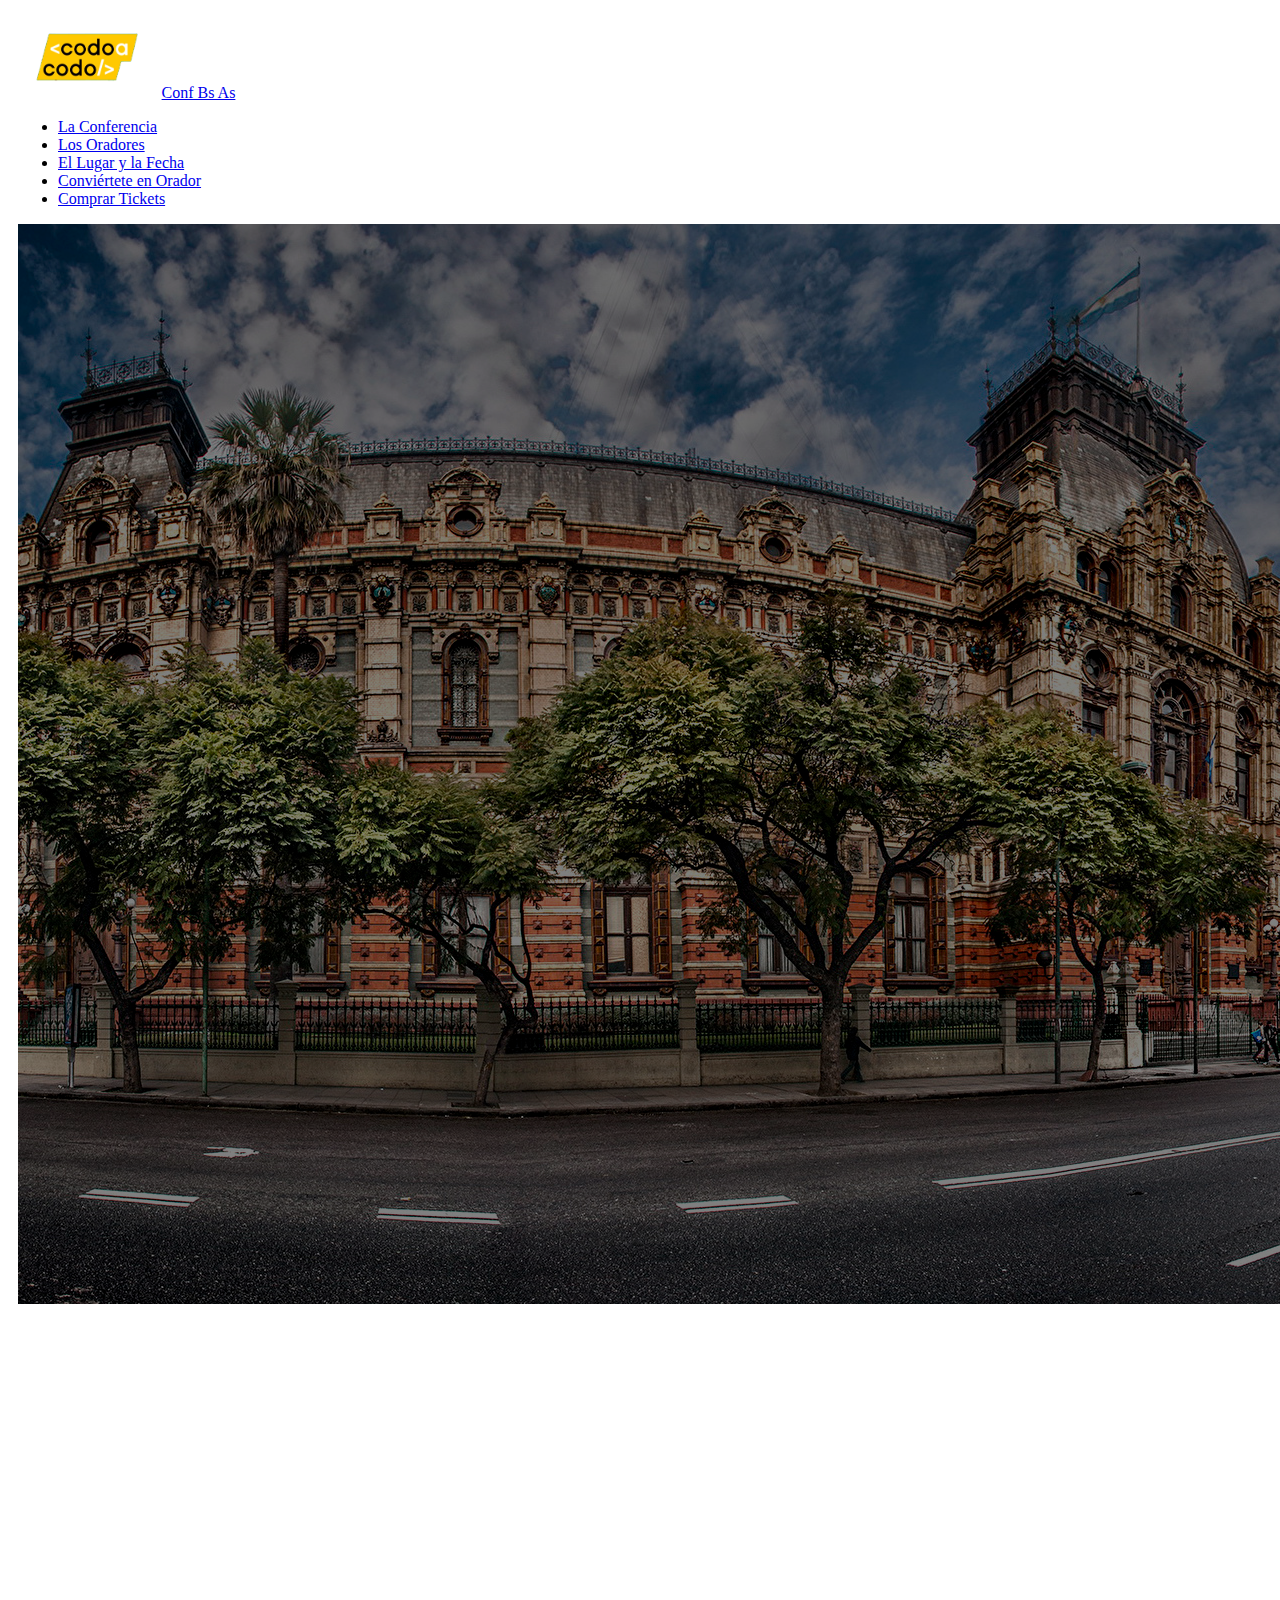
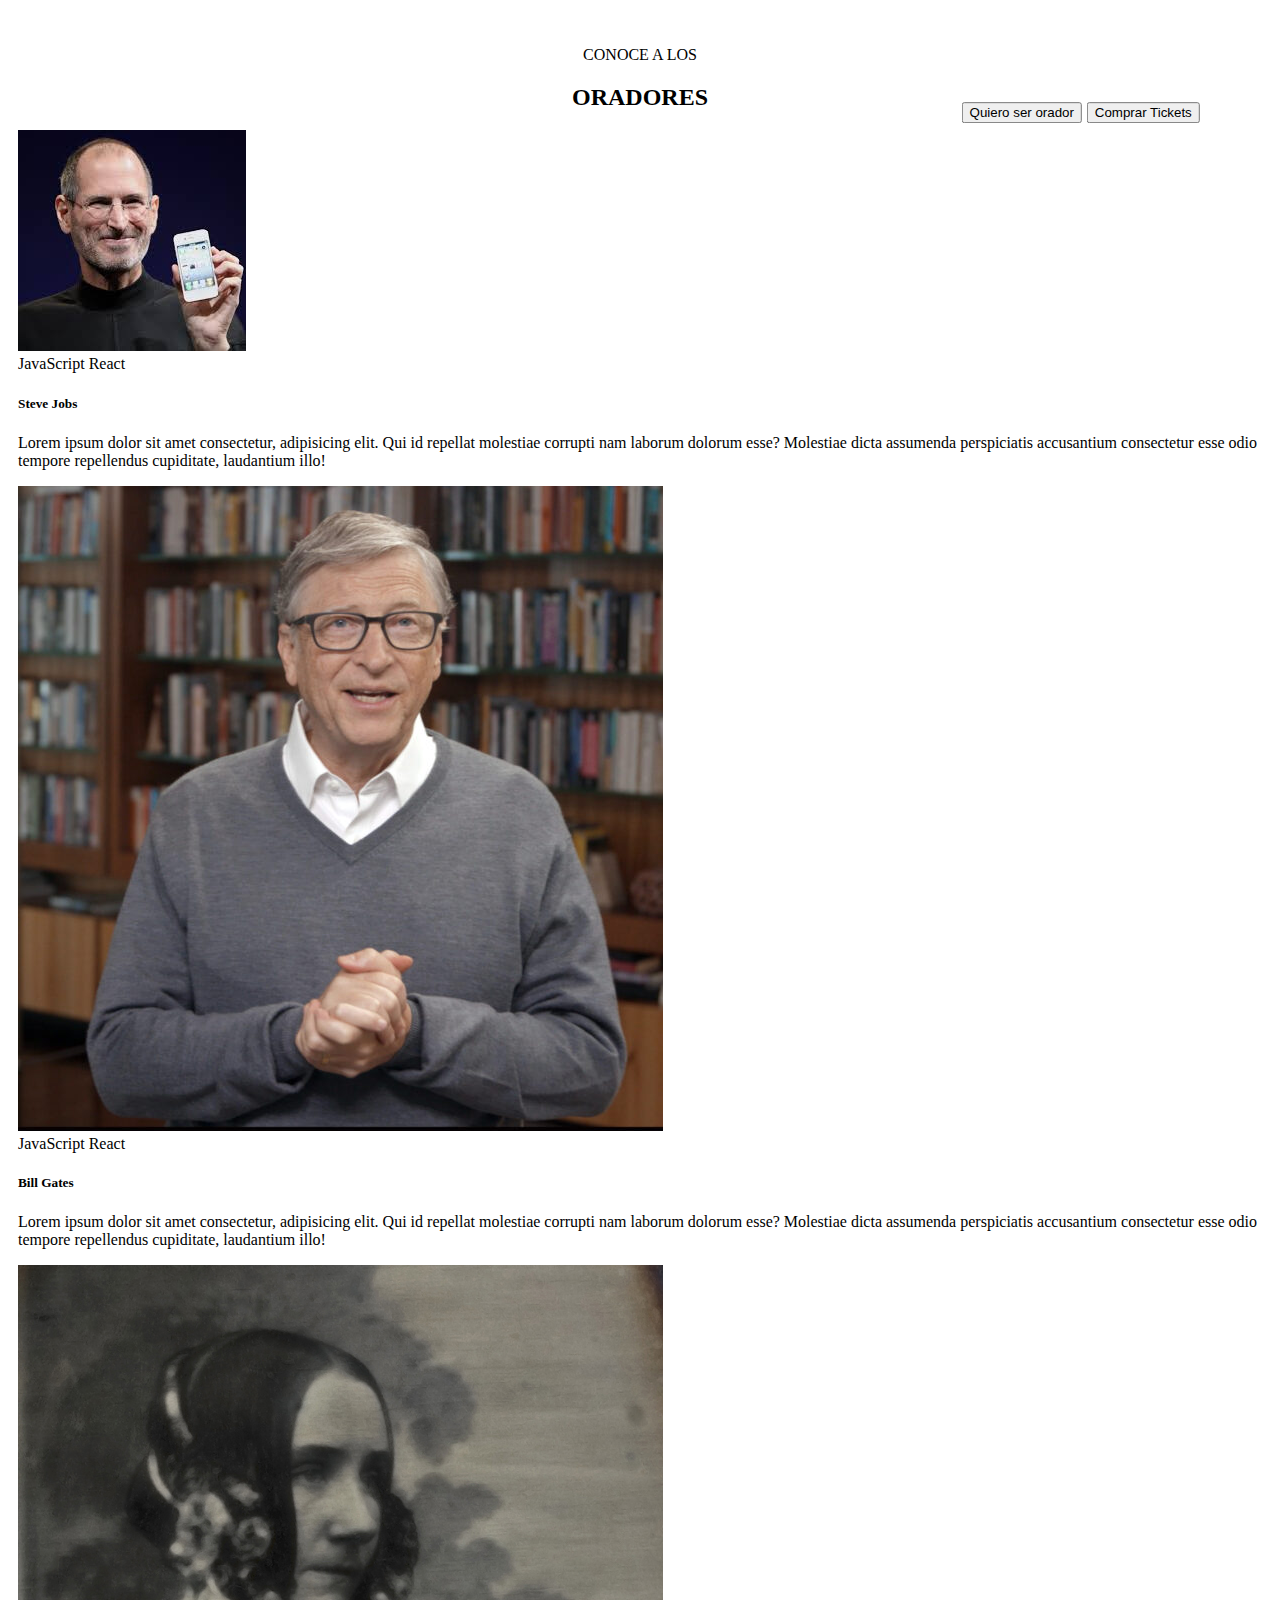
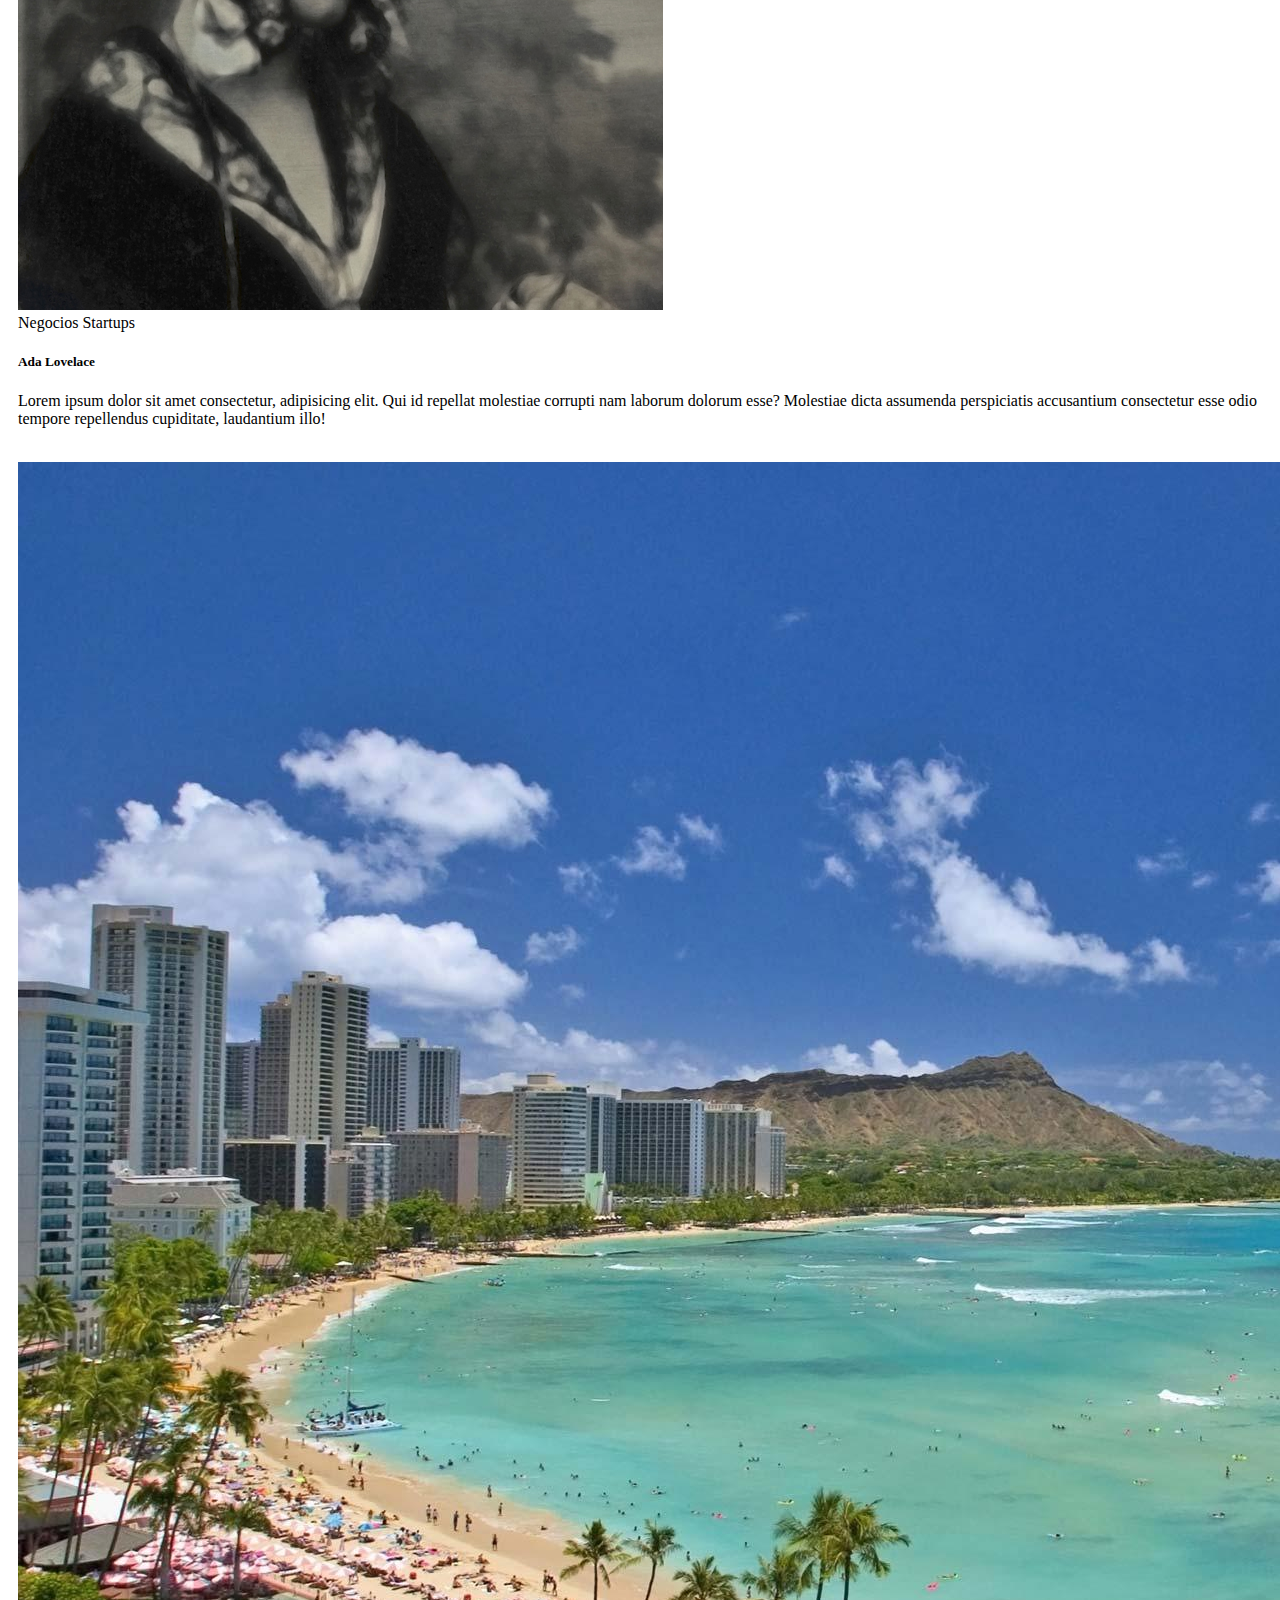
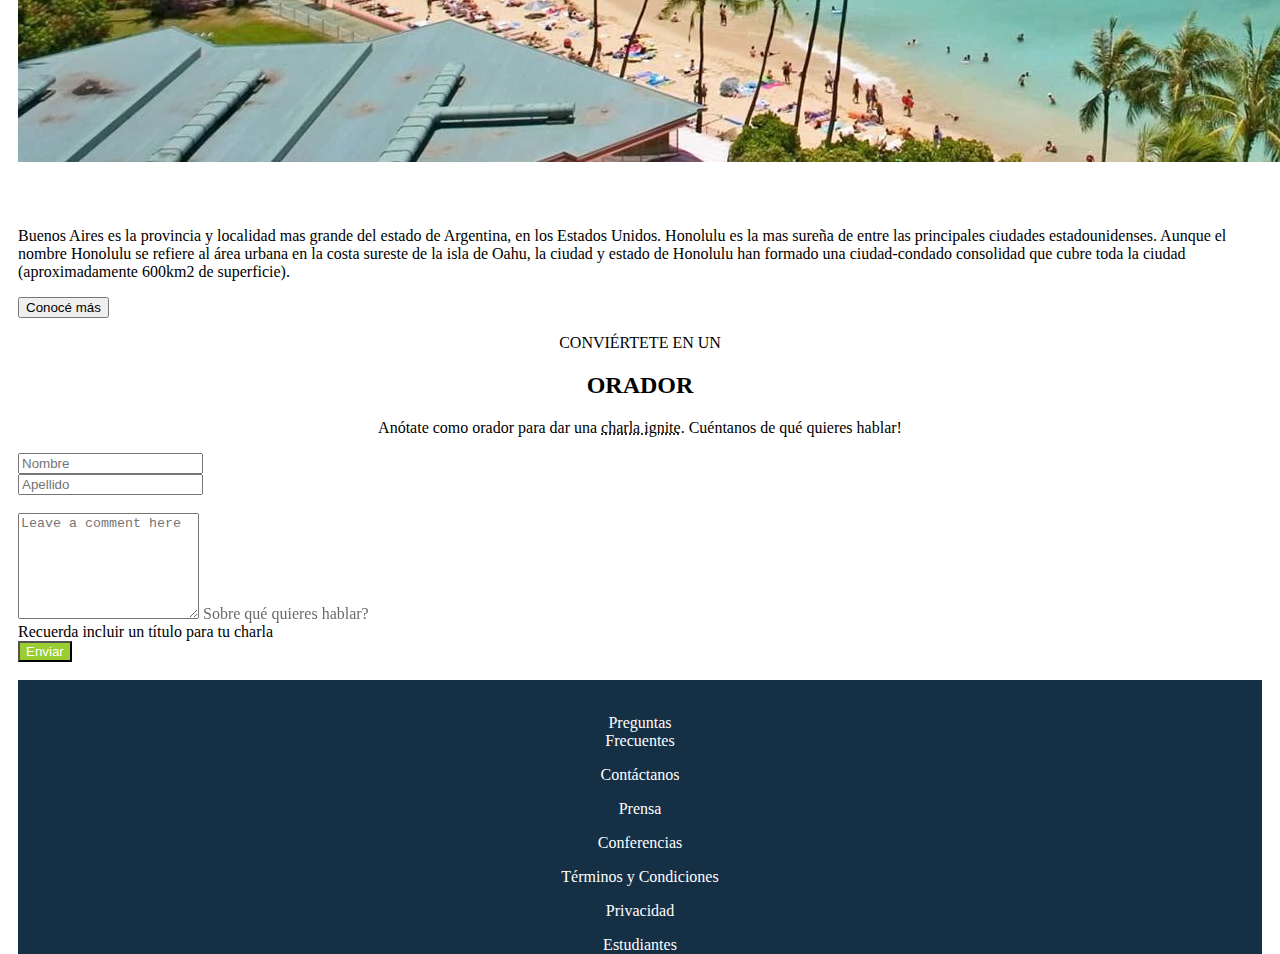
==== index.html @ 174b6a00 "Rename mindex.html to index.html" ====
<!doctype html>
<html lang="en">
  <head>
    <meta charset="utf-8">
    <meta name="viewport" content="width=device-width, initial-scale=1">
    <title>Codo a Codo Bootstrap</title>
    <link href="https://cdn.jsdelivr.net/npm/bootstrap@5.2.1/dist/css/bootstrap.min.css" rel="stylesheet" integrity="sha384-iYQeCzEYFbKjA/T2uDLTpkwGzCiq6soy8tYaI1GyVh/UjpbCx/TYkiZhlZB6+fzT" crossorigin="anonymous">
    <link rel="stylesheet" href="css/mstyles.css">
  </head>
  <body>
    
    <div class="container-fluid">

       <!--Inicio de nav-->
      <section id="nav">
        <nav class="navbar navbar-expand-lg bg-dark">
         <div class="container-fluid">
           <div>
             <img src="codoacodo.png" id="imagencodo" alt="codoacodo" height="80px">
             <a class="navbar-brand text-white" href="#" id="confbsas">Conf Bs As</a>
           </div>
           <ul class="nav justify-content-end">
            <li class="nav-item">
              <a class="nav-link active text-white" aria-current="page" href="#">La Conferencia</a>
            </li>
            <li class="nav-item">
              <a class="nav-link disabled" href="#">Los Oradores</a>
            </li>
            <li class="nav-item">
              <a class="nav-link disabled" href="#">El Lugar y la Fecha</a>
            </li>
            <li class="nav-item">
              <a class="nav-link disabled" href="#">Conviértete en Orador</a>
            </li>
            <li class="nav-item">
              <a class="nav-link text-success" href="#" id="tickets">Comprar Tickets</a>
            </li>
           </ul>
         </div>
        </nav>
      </section>
      <!--Fin de mi nav--> 

			<!--Inicio de Card-->
			<section id="cardba1 container-fluid">

				<div class="card">
					<img src="ba1.jpg" class="card-img fotoosn" alt="ba1" id="ba1">
					<div class="card-img-overlay" id="texto">
								 <h1 class="confbsas">Conf Bs As</h1>
									<p id="textoba1">Bs As llega por primera vez a Argentina. Un evento para compartir con<br>
									nuestra comunidad el conocimiento y experiencia de los expertos que<br>
									están creando el futuro de Internet. Ven a conocer a miembros del<br>
									evento, a otros estudiantes de Codo a Codo y los oradores de primer<br>
									nivel que tenemos para tí. Te esperamos!</p><br>
									<button type="button" class="btn btn-outline-light">Quiero ser orador</button>
									<button type="button" class="btn btn-success">Comprar Tickets</button>
					</div>
				</div>
			 </section> <br>
			<!--Fin de card-->

			<!--inicio oradores-->
			<section id="oradores" >
				<p>CONOCE A LOS<p>
				<h2>ORADORES</h2>
			</section>
			<!--fin oradores-->

			<!--Inicio Card Oradores-->
			<section id="card oradores">
			 <div class="container">
				 <div class="row row-cols-1 row-cols-md-3 g-4">
					 <div class="col">
						 <div class="card h-100">
						 <img src="steve.jpg" class="card-img-top" alt="Steve Jobs">
							 <div class="card-body">
								 <span class="badge text-bg-warning">JavaScript</span>
								 <span class="badge text-bg-info">React</span>
								 <h5 class="card-title">Steve Jobs</h5>
								 <p class="card-text">Lorem ipsum dolor sit amet consectetur, adipisicing elit. Qui id repellat molestiae corrupti nam laborum dolorum esse? Molestiae dicta assumenda perspiciatis accusantium consectetur esse odio tempore repellendus cupiditate, laudantium illo!</p>
							 </div>
						 </div>
					 </div>
					 <div class="col">
						 <div class="card h-100">
						 <img src="bill.jpg" class="card-img-top" alt="Bill Gates">
							 <div class="card-body">
								 <span class="badge text-bg-warning">JavaScript</span>
								 <span class="badge text-bg-info">React</span>
								 <h5 class="card-title">Bill Gates</h5>
								 <p class="card-text">Lorem ipsum dolor sit amet consectetur, adipisicing elit. Qui id repellat molestiae corrupti nam laborum dolorum esse? Molestiae dicta assumenda perspiciatis accusantium consectetur esse odio tempore repellendus cupiditate, laudantium illo!</p>
							 </div>
						 </div>
					 </div>
					 <div class="col">
						 <div class="card h-100">
						 <img src="ada.jpeg" class="card-img-top" alt="Ada Lovelace">
							 <div class="card-body">
								 <span class="badge text-bg-secondary">Negocios</span>
								 <span class="badge text-bg-danger">Startups</span>
								 <h5 class="card-title">Ada Lovelace</h5>
								 <p class="card-text">Lorem ipsum dolor sit amet consectetur, adipisicing elit. Qui id repellat molestiae corrupti nam laborum dolorum esse? Molestiae dicta assumenda perspiciatis accusantium consectetur esse odio tempore repellendus cupiditate, laudantium illo!</p>
							 </div>
						 </div>
					 </div>
				 </div>
				</div>  
			</section> <br>
			<!--Fin Card Oradores-->

			<!--Inico de card2-->
			<section id="card2">
			 <div class="card mb-3" style="max-width: max-content;" id="honolulutexto">
				  <div class="row g-0">
					  <div class="col-md-6">
						  <img src="honolulu.jpg" class="img-fluid" alt="honolulu">
					  </div>
					  <div class="col-md-6 text-bg-dark">
						  <div class="card-body">
							  <h5 style="color: white;" class="card-title">Bs As - Octubre</h5>
						  	<p class="card-text" id="textofinal">Buenos Aires es la provincia y localidad mas grande del estado de Argentina, en los Estados Unidos. Honolulu es la mas sureña de entre las principales ciudades estadounidenses. Aunque el nombre Honolulu se refiere al área urbana en la costa sureste de la isla de Oahu, la ciudad y estado de Honolulu han formado una ciudad-condado consolidad que cubre toda la ciudad (aproximadamente 600km2 de superficie).</p>
						  	<button type="button" class="btn btn-outline-light">Conocé más</button>
						  </div>
					  </div>
				  </div>
			 </div>
		  </section>
			<!--Fin de card2-->

			<!--Inicio de Conviertete en un orador-->
			<section id="oradores2">
				<p>CONVIÉRTETE EN UN</p>
				<h2>ORADOR</h2>
				<p>Anótate como orador para dar una <abbr title="attribute">charla ignite</abbr>. Cuéntanos de qué quieres hablar!</p>
			</section>
			<!--Fin  de convierte en un orador-->

			<!--Inicio de form-->
			<section id="form" class="p-3 m-0 border-0 bd-example">
				<div class="container">
					<div class="row">
						<div class="col">
							<input type="text" class="form-control" placeholder="Nombre" aria-label="Nombre">
						</div>
						<div class="col">
							<input type="text" class="form-control" placeholder="Apellido" aria-label="Apellido">
						</div>
					</div><br>
					<div class="form-floating">
					  <textarea class="form-control" placeholder="Leave a comment here" id="floatingTextarea2" style="height: 100px"></textarea>
					  <label for="floatingTextarea2" id="hablar">Sobre qué quieres hablar?</label>
				  </div>
				  <div id="emailHelp" class="form-text">Recuerda incluir un título para tu charla</div>
				  <div class="d-grid gap-2">
					<button class="btn" id='botonenviar' type="button">Enviar</button>
				 </div>
				</div><br>
			</section>
			<!--Fin de form-->

			<!--Inicio de footer-->
			<footer><br> 
				<div class="container">
					<div class="row">
						<div class="col">
							<p>Preguntas<br>Frecuentes</p>
						</div>
						<div class="col">
							<p>Contáctanos</p>
						</div>
						<div class="col">
							<p>Prensa</p>
						</div>
						<div class="col">
							<p>Conferencias</p>
						</div>
						<div class="col">
							<p>Términos y Condiciones</p>
						</div>
						<div class="col">
							<p>Privacidad</p>
						</div>
						<div class="col">
							<p>Estudiantes</p>
						</div>
					</div>
				</div>
			</footer>
			<!--Fin de footer-->


    </div>
    <script src="https://cdn.jsdelivr.net/npm/@popperjs/core@2.11.6/dist/umd/popper.min.js" integrity="sha384-oBqDVmMz9ATKxIep9tiCxS/Z9fNfEXiDAYTujMAeBAsjFuCZSmKbSSUnQlmh/jp3" crossorigin="anonymous"></script>
    <script src="https://cdn.jsdelivr.net/npm/bootstrap@5.2.1/dist/js/bootstrap.min.js" integrity="sha384-7VPbUDkoPSGFnVtYi0QogXtr74QeVeeIs99Qfg5YCF+TidwNdjvaKZX19NZ/e6oz" crossorigin="anonymous"></script>
  </body>
</html>
---- css/mstyles.css ----
body {
    box-sizing: border-box;
    padding: 10px 10px;
    height: 70px;
}

#ba1{ 
        filter: brightness(50%);   
}

#texto{
    color: white;
    font-size: 1.5vw;
    text-align:right;
    transform: translateX(-5%) translateY(40%);

}

#textoba1{
    line-height: 150%;
}

#oradores{
    text-align: center;
}

#oradores2{
    text-align: center;
}

#hablar{
    opacity: 60%;
}

#botonenviar{
    color: white;
    background-color:yellowgreen ;
}

footer{
    color:white;
    background-color:rgb(21, 47, 69);
    text-align:center;

}
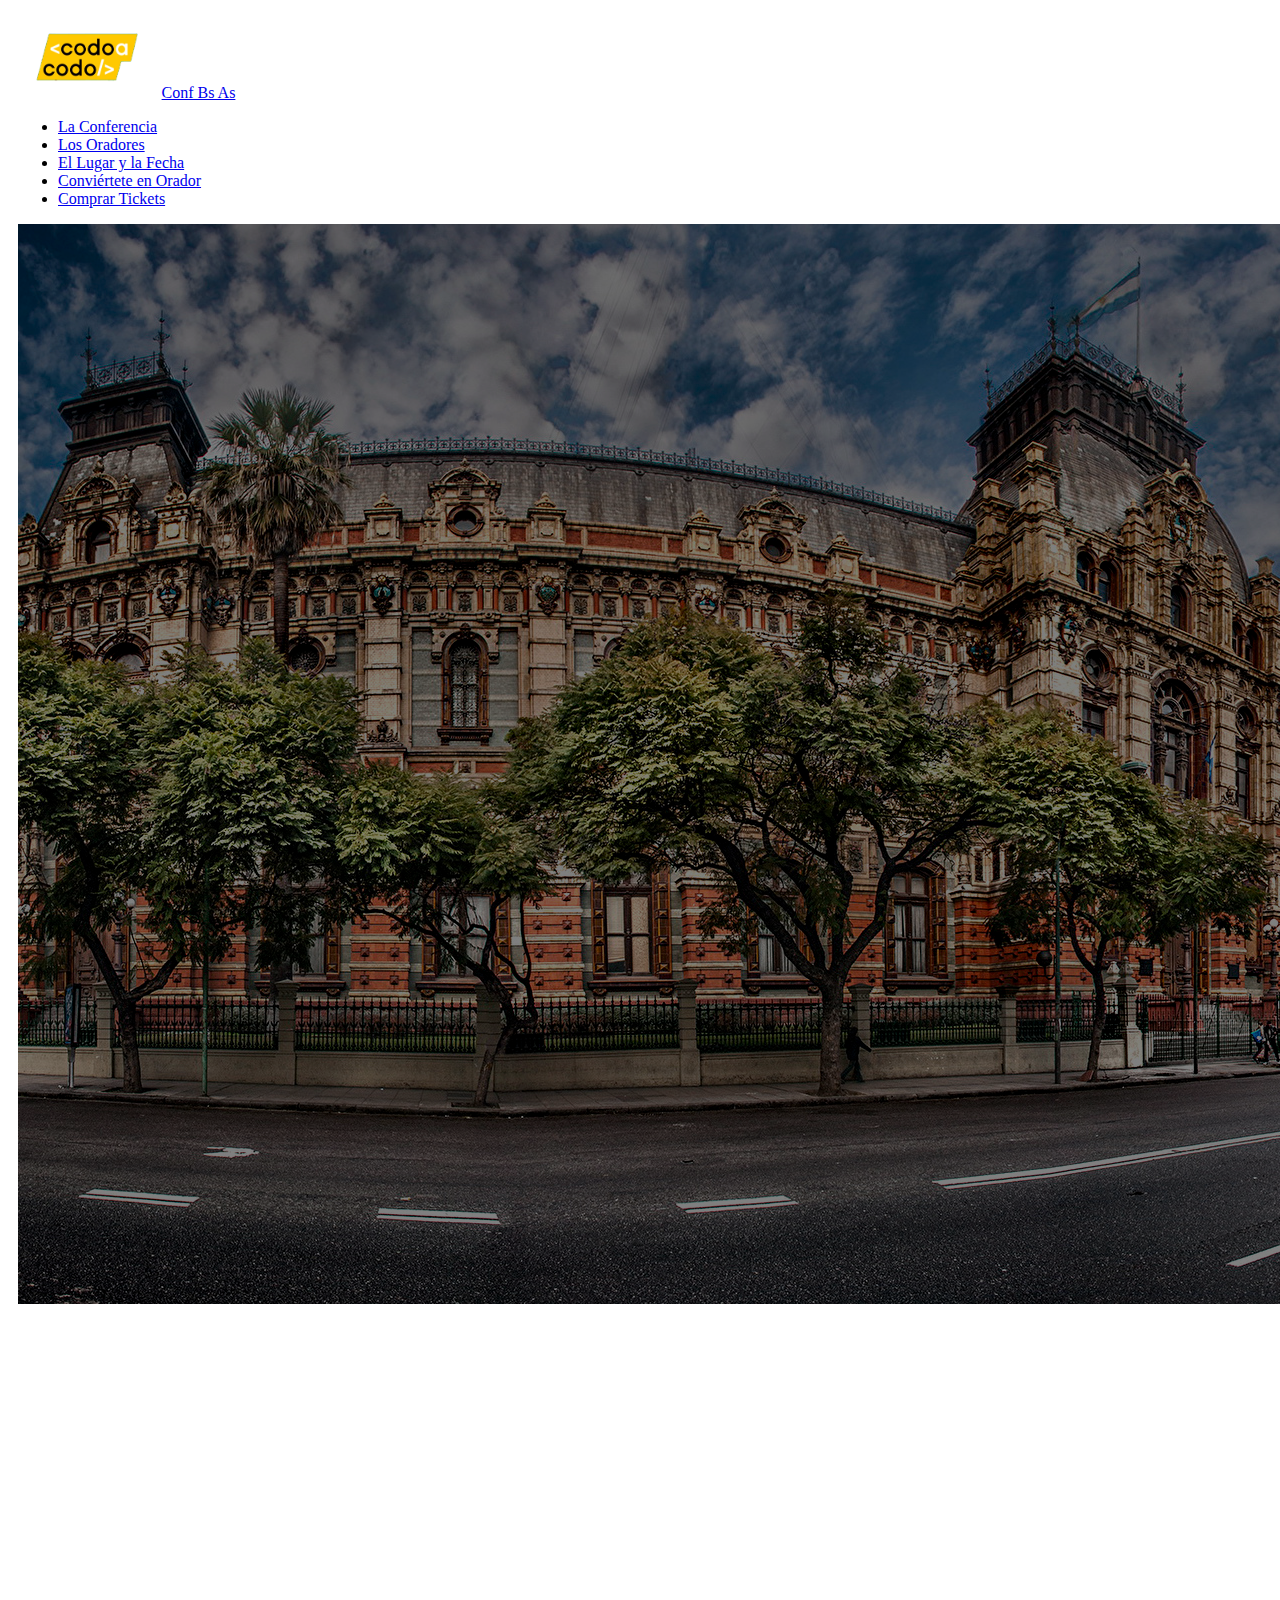
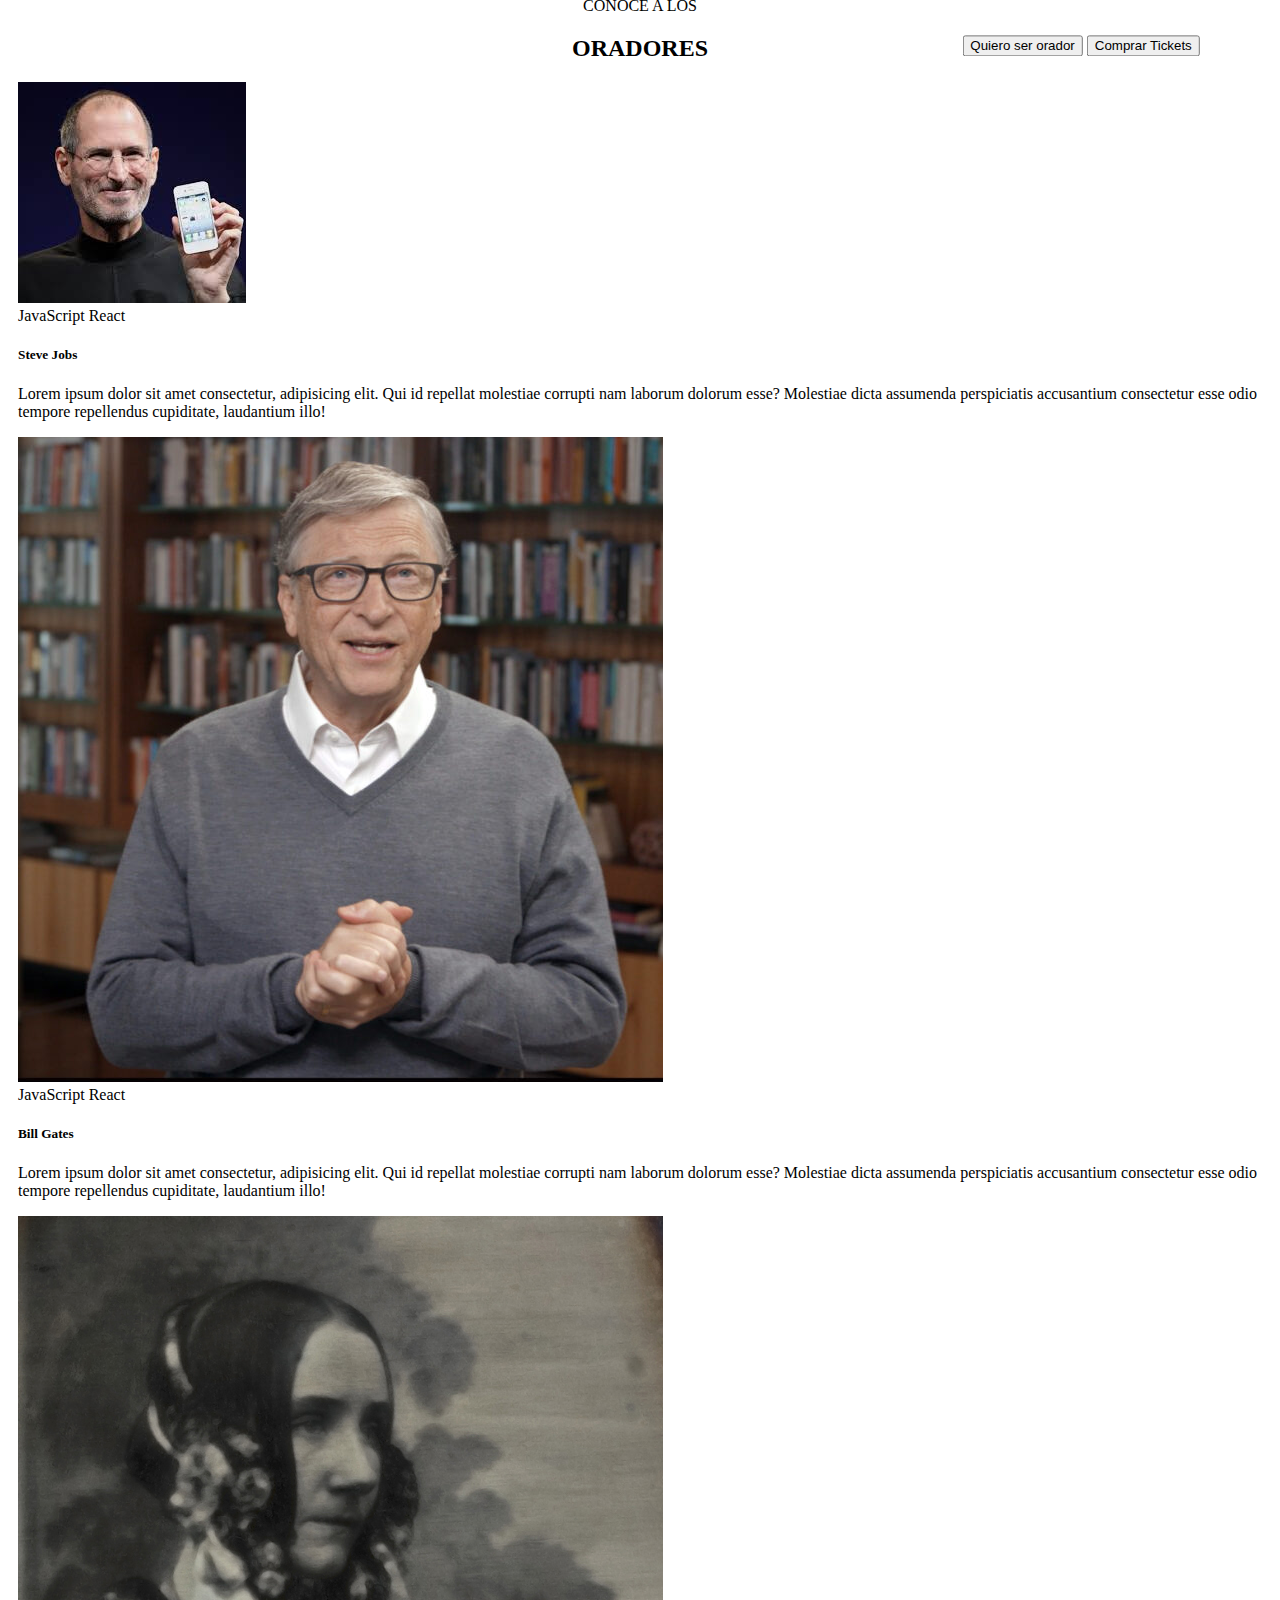
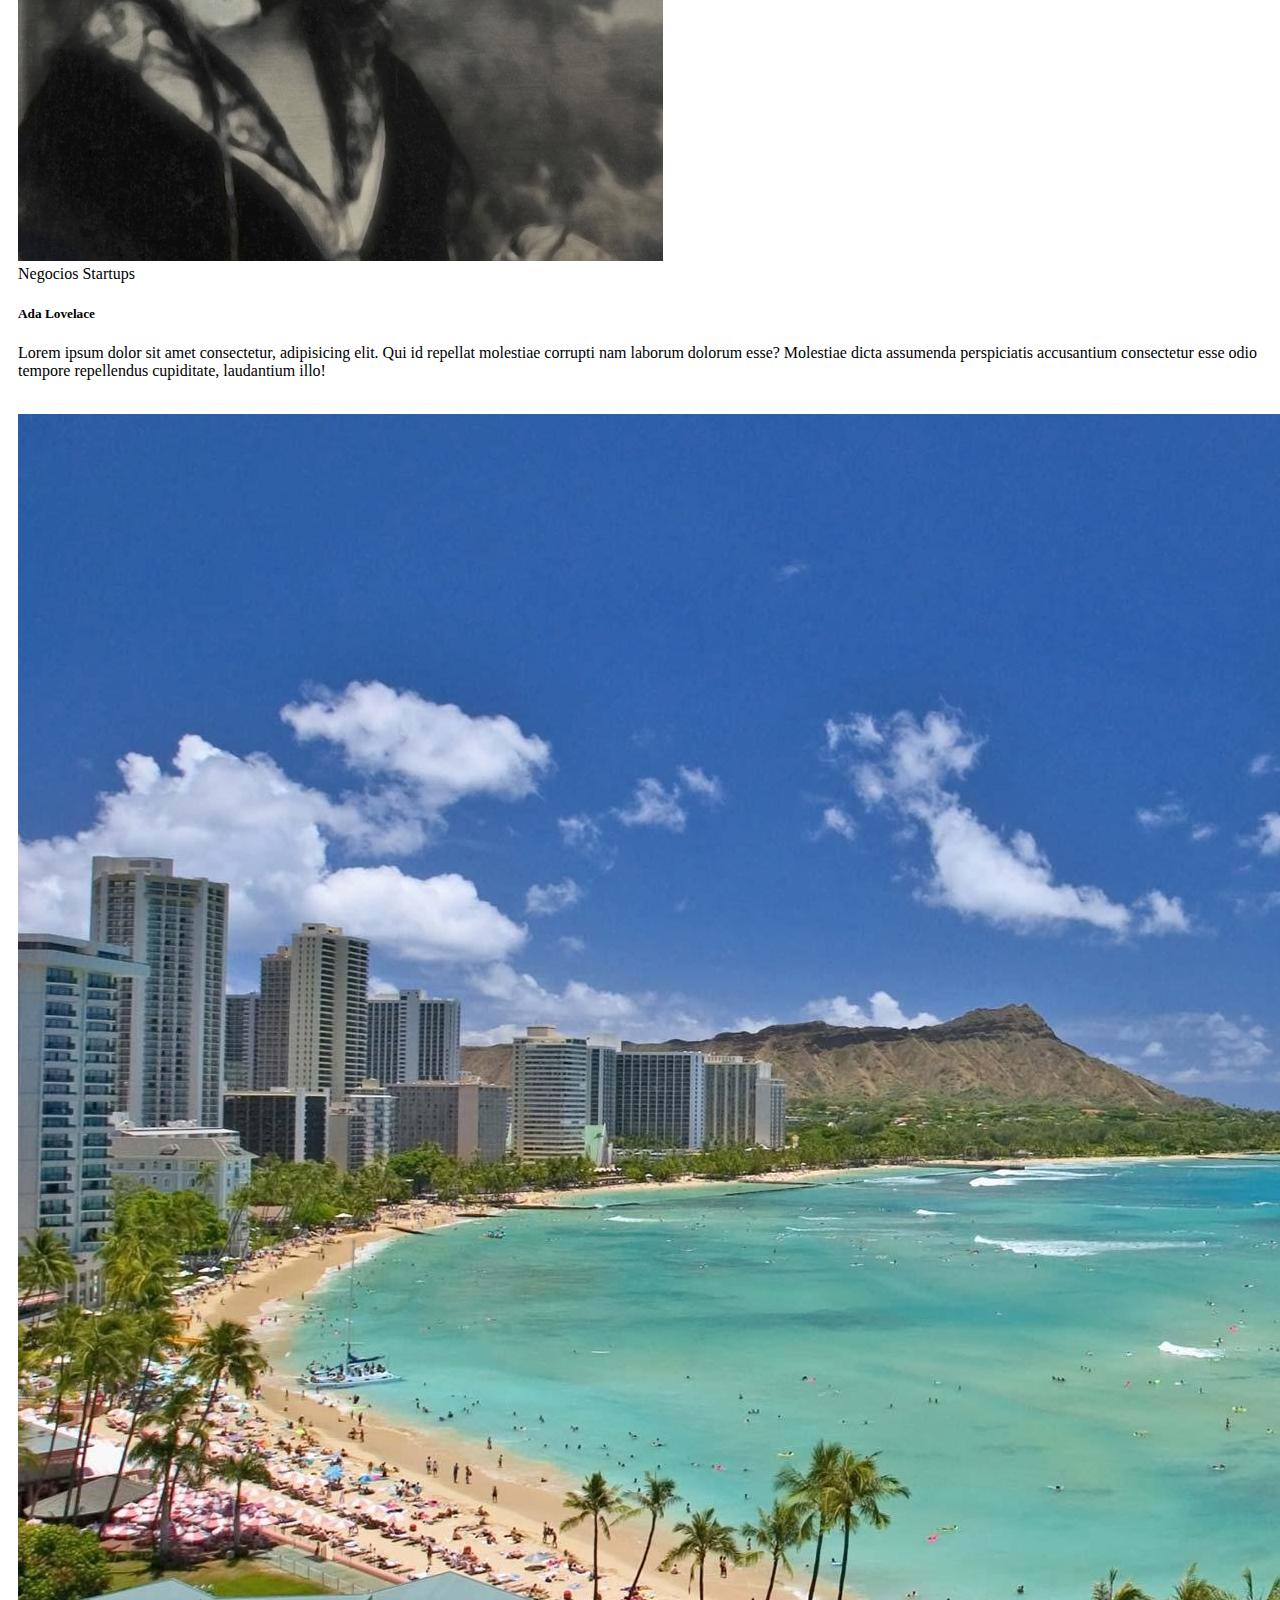
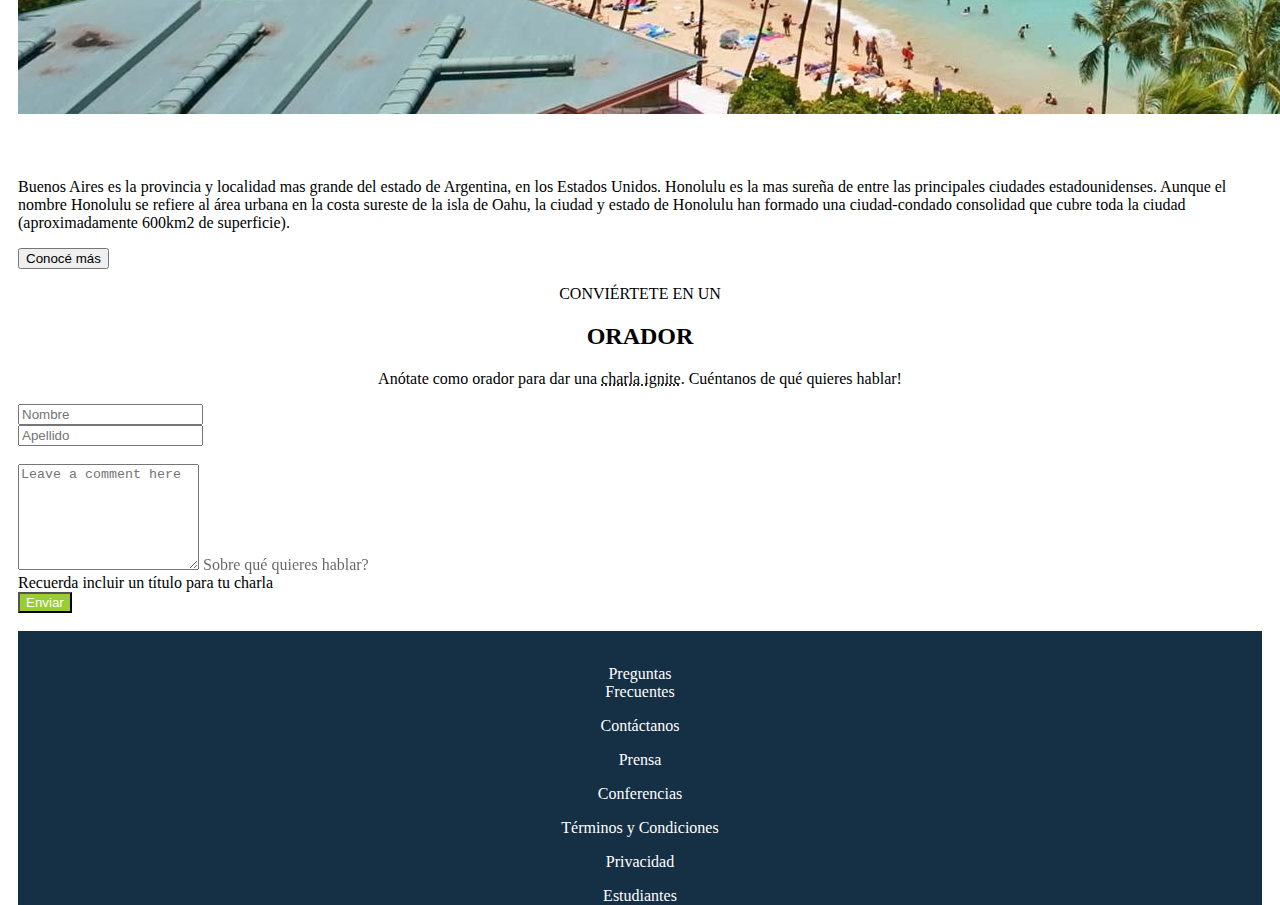
==== commit ce2c782d: "Update index.html" ====
--- a/index.html
+++ b/index.html
@@ -53,8 +53,8 @@
 									están creando el futuro de Internet. Ven a conocer a miembros del<br>
 									evento, a otros estudiantes de Codo a Codo y los oradores de primer<br>
 									nivel que tenemos para tí. Te esperamos!</p><br>
-									<button type="button" class="btn btn-outline-light">Quiero ser orador</button>
-									<button type="button" class="btn btn-success">Comprar Tickets</button>
+									<button type="button" class="btn btn-outline-light" id="boton">Quiero ser orador</button>
+									<button type="button" class="btn btn-success" id="boton">Comprar Tickets</button>
 					</div>
 				</div>
 			 </section> <br>
--- a/css/mstyles.css
+++ b/css/mstyles.css
@@ -4,20 +4,30 @@
     height: 70px;
 }
 
-#ba1{ 
-        filter: brightness(50%);   
+#ba1{
+    filter: brightness(50%);   
 }
 
 #texto{
     color: white;
-    font-size: 1.5vw;
+    font-size: 1.5vw auto;
     text-align:right;
     transform: translateX(-5%) translateY(40%);
-
 }
 
 #textoba1{
     line-height: 150%;
+}
+@media(max-width: 831px){
+    #texto{
+        text-align:center;
+        width: 200px;
+        font-size: 1.4vw;
+        transform: translateX(10%);
+    }
+    #boton{
+        font-size: 1.4vw;
+    }
 }
 
 #oradores{
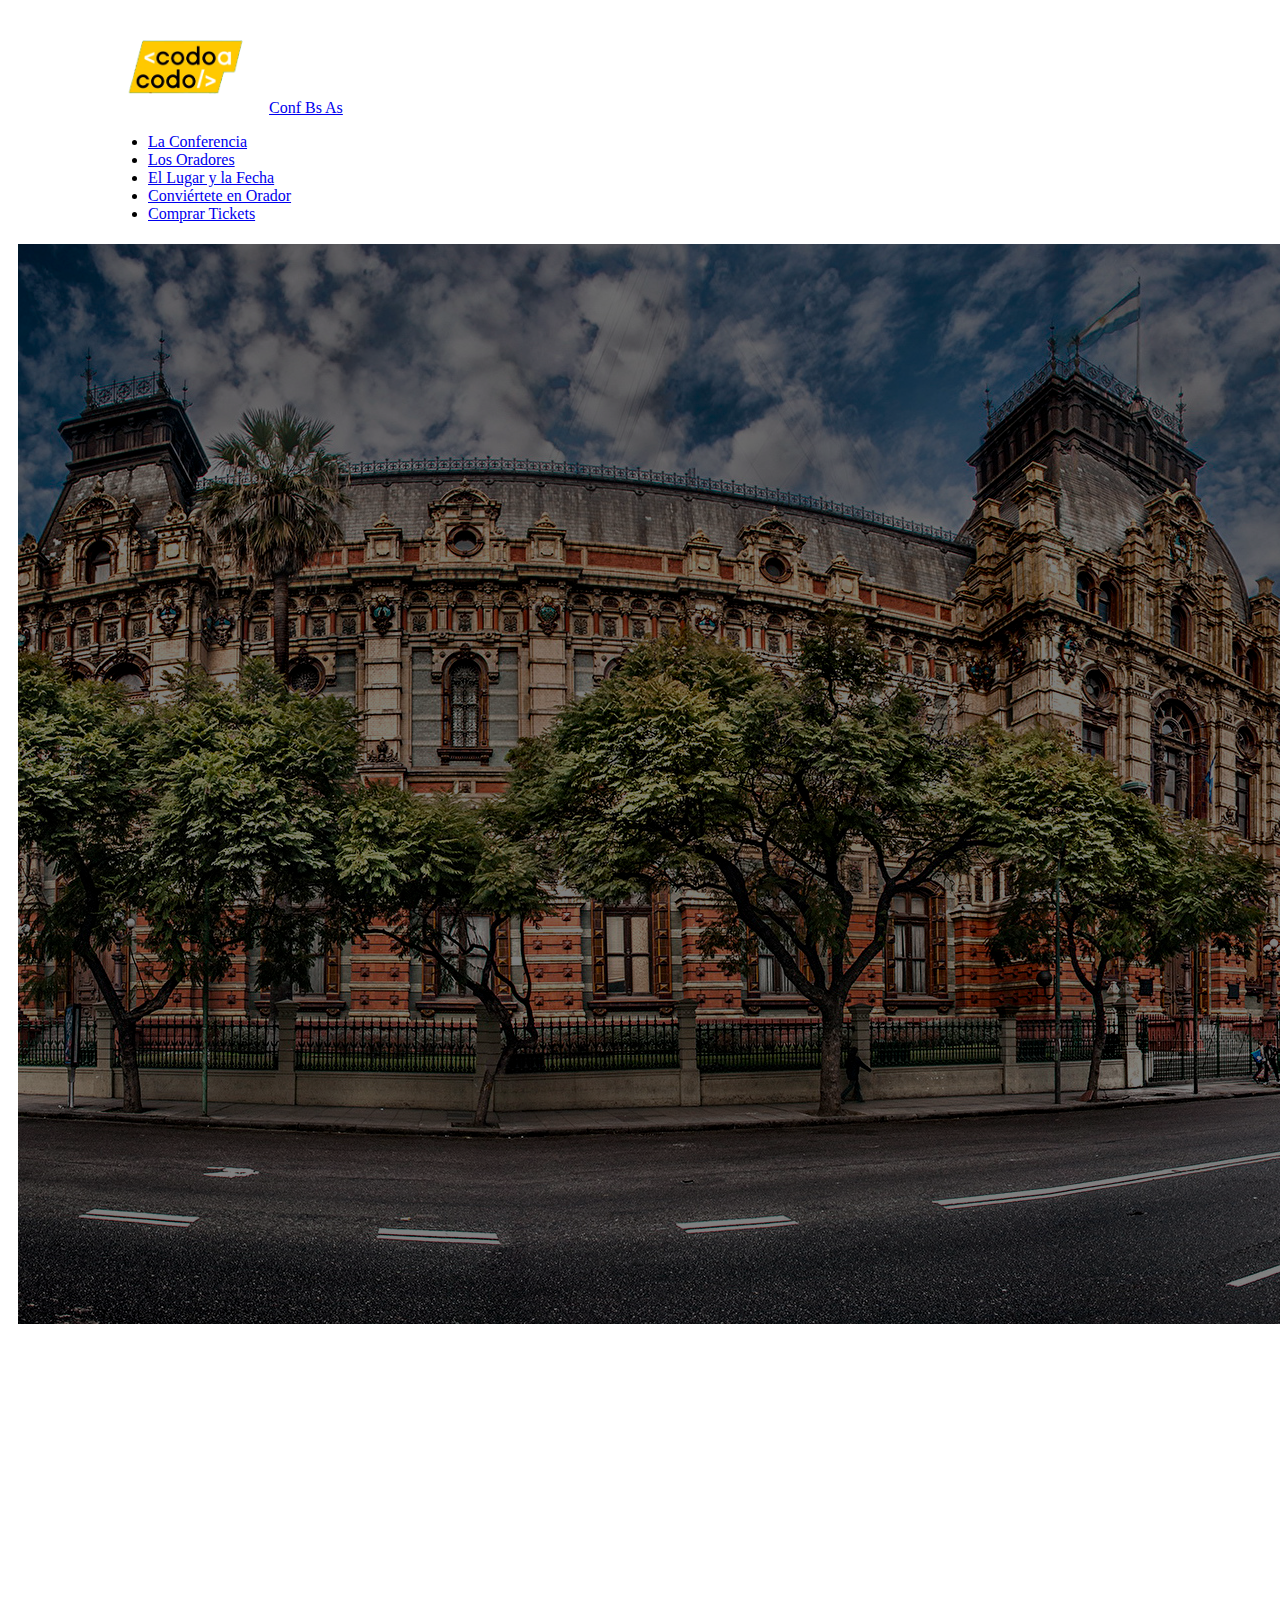
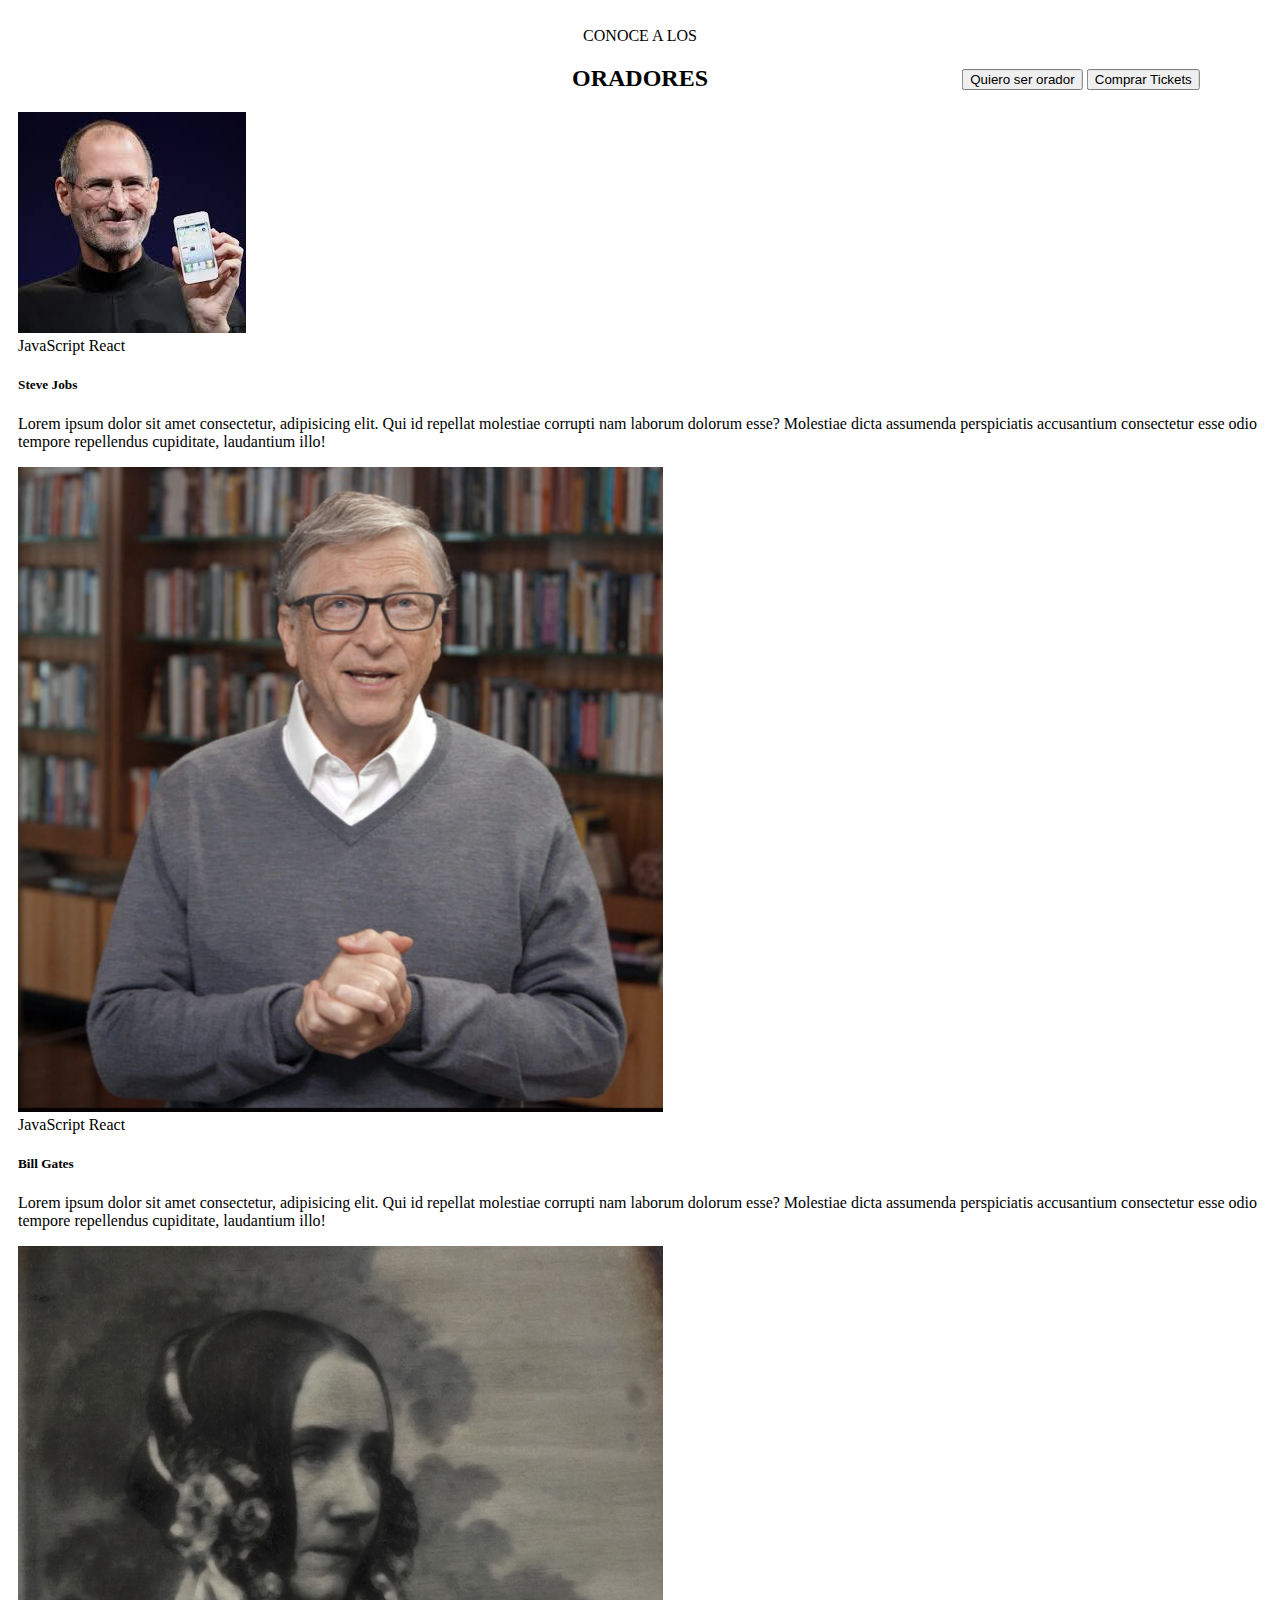
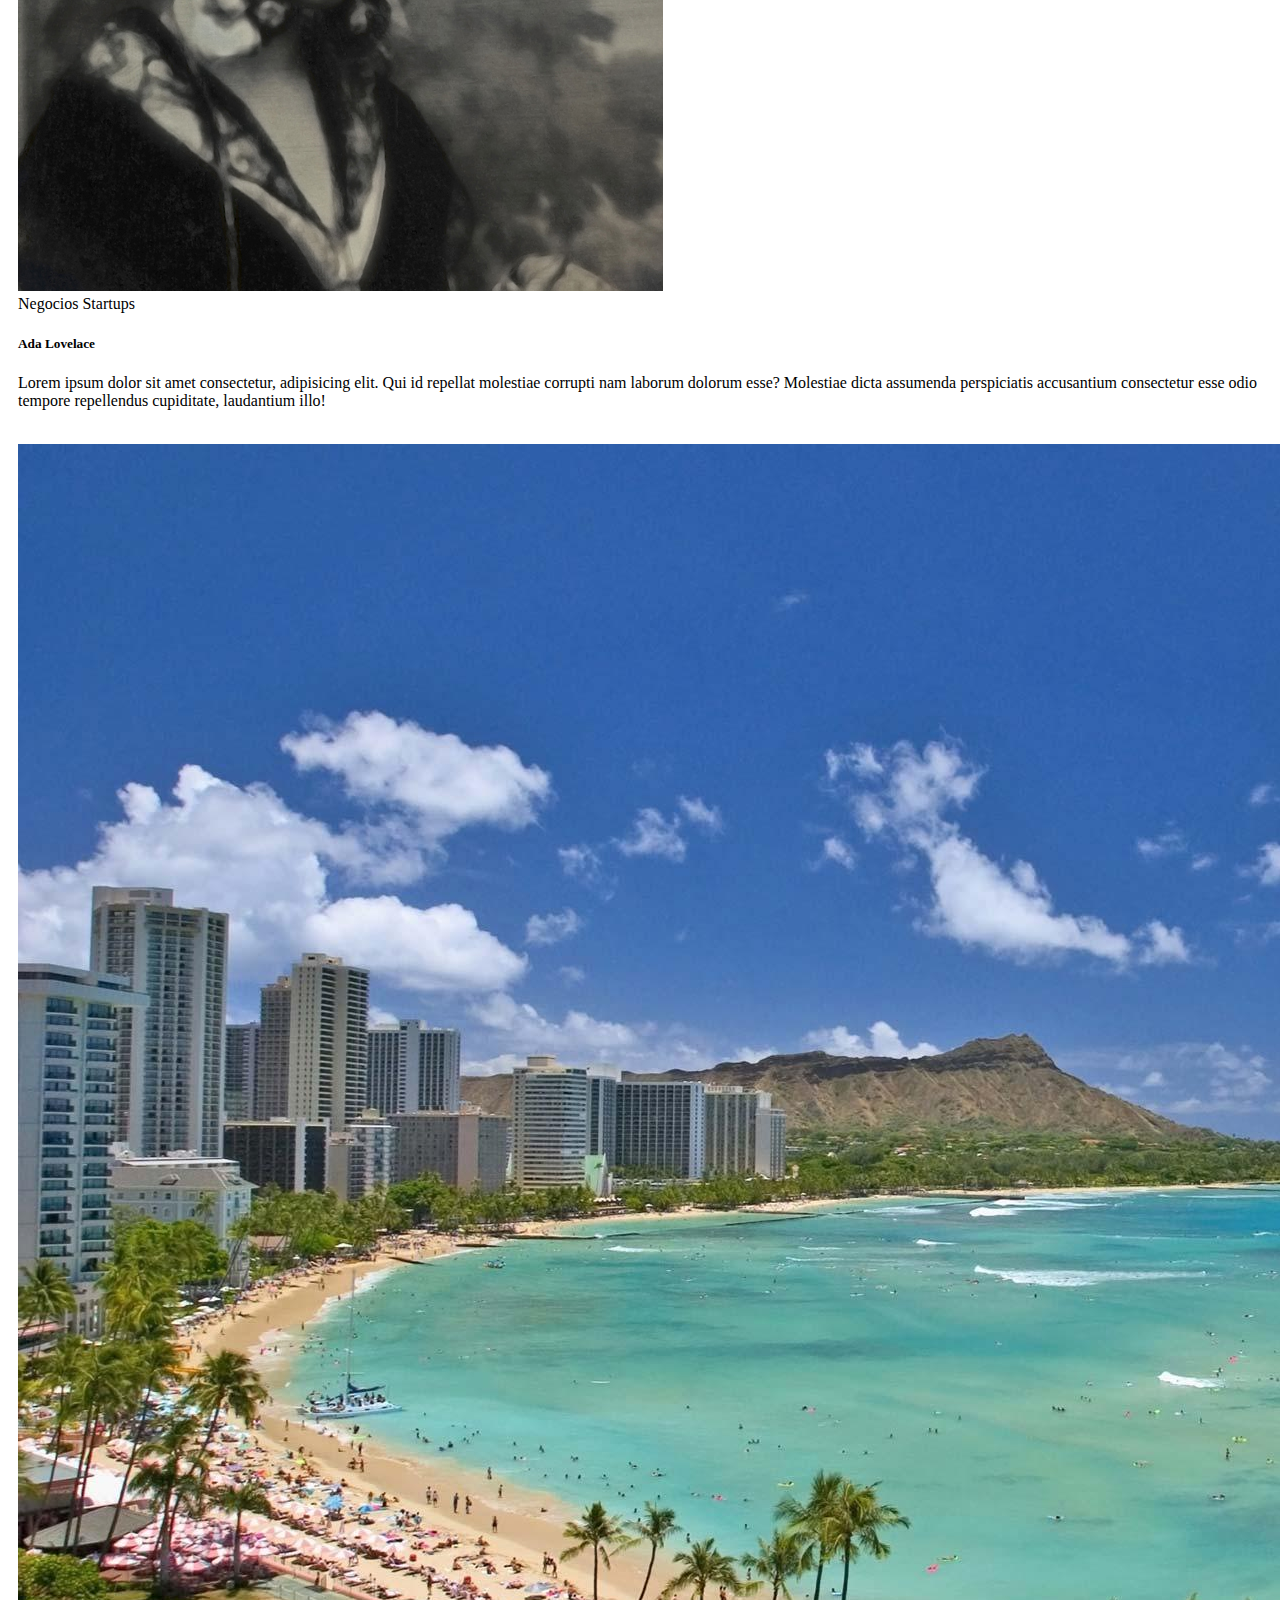
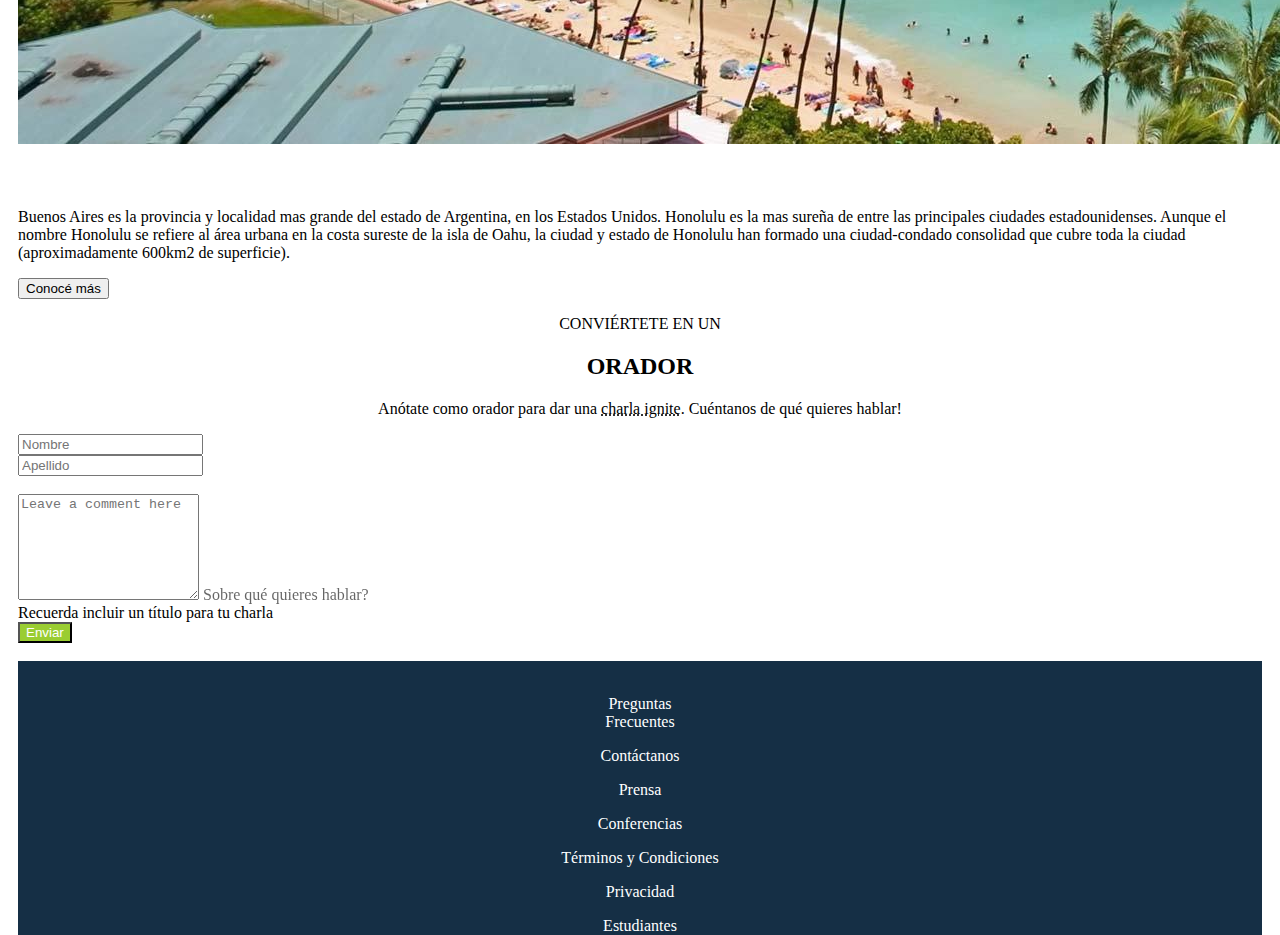
==== commit 84aeb6be: "agrego padding al nav" ====
--- a/index.html
+++ b/index.html
@@ -14,9 +14,9 @@
        <!--Inicio de nav-->
       <section id="nav">
         <nav class="navbar navbar-expand-lg bg-dark">
-         <div class="container-fluid">
+         <div class="container-fluid" id="navb">
            <div>
-             <img src="codoacodo.png" id="imagencodo" alt="codoacodo" height="80px">
+             <img src="codoacodo.png" id="imagencodo" alt="codoacodo" height="90px">
              <a class="navbar-brand text-white" href="#" id="confbsas">Conf Bs As</a>
            </div>
            <ul class="nav justify-content-end">
@@ -42,7 +42,7 @@
       <!--Fin de mi nav--> 
 
 			<!--Inicio de Card-->
-			<section id="cardba1 container-fluid">
+			<section id="cardba1">
 
 				<div class="card">
 					<img src="ba1.jpg" class="card-img fotoosn" alt="ba1" id="ba1">
--- a/css/mstyles.css
+++ b/css/mstyles.css
@@ -3,6 +3,11 @@
     padding: 10px 10px;
     height: 70px;
 }
+
+#navb{
+    padding: 5px 90px;
+}
+
 
 #ba1{
     filter: brightness(50%);   
@@ -10,7 +15,7 @@
 
 #texto{
     color: white;
-    font-size: 1.5vw auto;
+    font-size: 1.3vw;
     text-align:right;
     transform: translateX(-5%) translateY(40%);
 }
